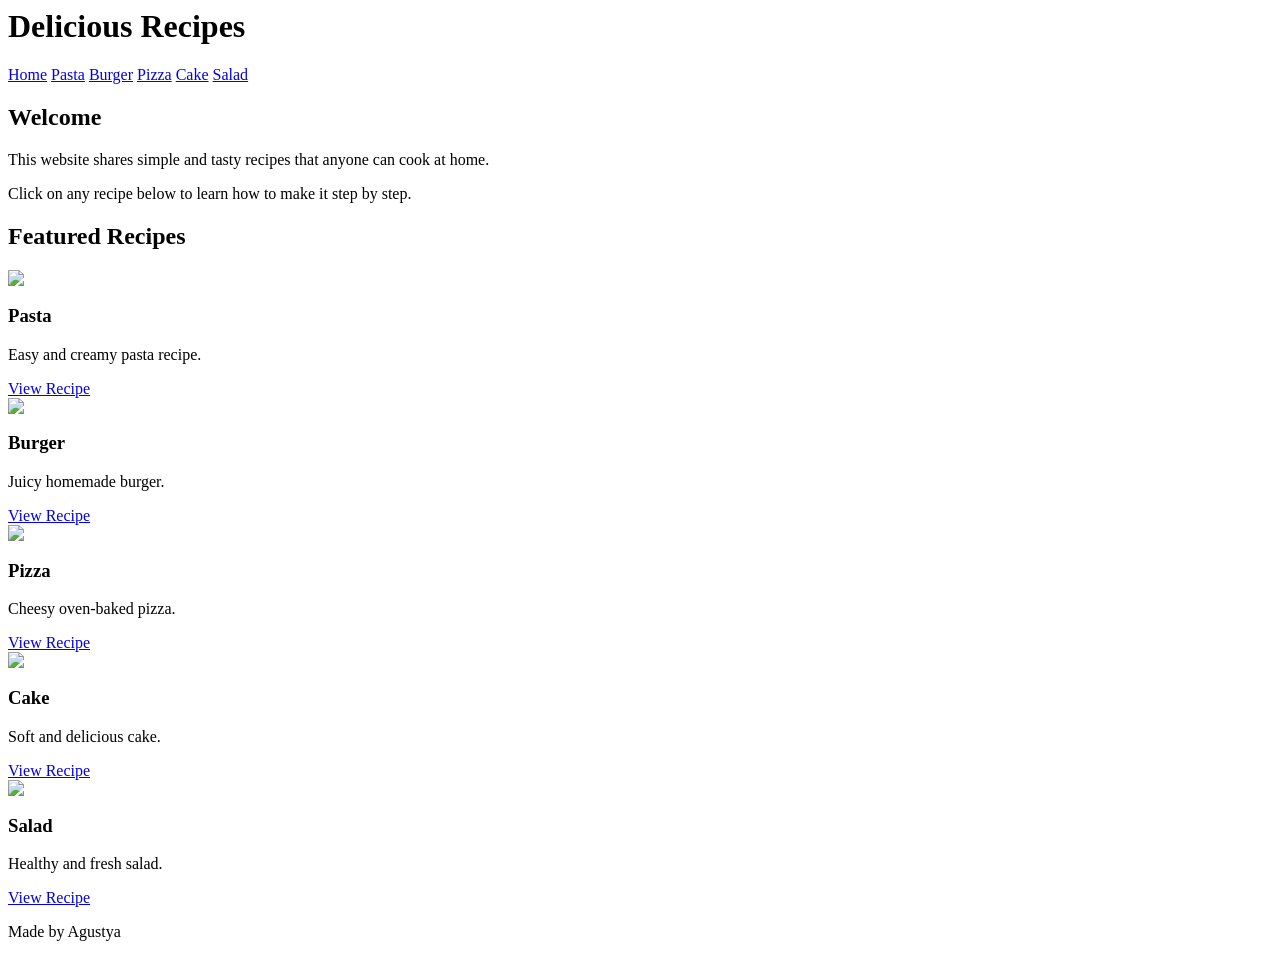
==== index.html @ 198ac28c "Add files via upload" ====
<html>
<head>
<title>Delicious Recipes</title>
<link rel="stylesheet" href="css/styles.css">
</head>

<body>

<header>
<h1>Delicious Recipes</h1>

<nav>
<a href="index.html">Home</a>
<a href="recipe1.html">Pasta</a>
<a href="recipe2.html">Burger</a>
<a href="recipe3.html">Pizza</a>
<a href="recipe4.html">Cake</a>
<a href="recipe5.html">Salad</a>
</nav>
</header>

<main>

<section>
<h2>Welcome</h2>
<p>This website shares simple and tasty recipes that anyone can cook at home.</p>
<p>Click on any recipe below to learn how to make it step by step.</p>
</section>

<section>
<h2>Featured Recipes</h2>

<div class="recipes">

<div class="card">
<img src="images/pasta.jpg">
<h3>Pasta</h3>
<p>Easy and creamy pasta recipe.</p>
<a href="recipe1.html">View Recipe</a>
</div>

<div class="card">
<img src="images/burger.jpg">
<h3>Burger</h3>
<p>Juicy homemade burger.</p>
<a href="recipe2.html">View Recipe</a>
</div>

<div class="card">
<img src="images/pizza.jpg">
<h3>Pizza</h3>
<p>Cheesy oven-baked pizza.</p>
<a href="recipe3.html">View Recipe</a>
</div>

<div class="card">
<img src="images/cake.jpg">
<h3>Cake</h3>
<p>Soft and delicious cake.</p>
<a href="recipe4.html">View Recipe</a>
</div>

<div class="card">
<img src="images/salad.jpg">
<h3>Salad</h3>
<p>Healthy and fresh salad.</p>
<a href="recipe5.html">View Recipe</a>
</div>

</div>
</section>

</main>

<footer>
<p>Made by Agustya</p>
</footer>

</body>
</html>
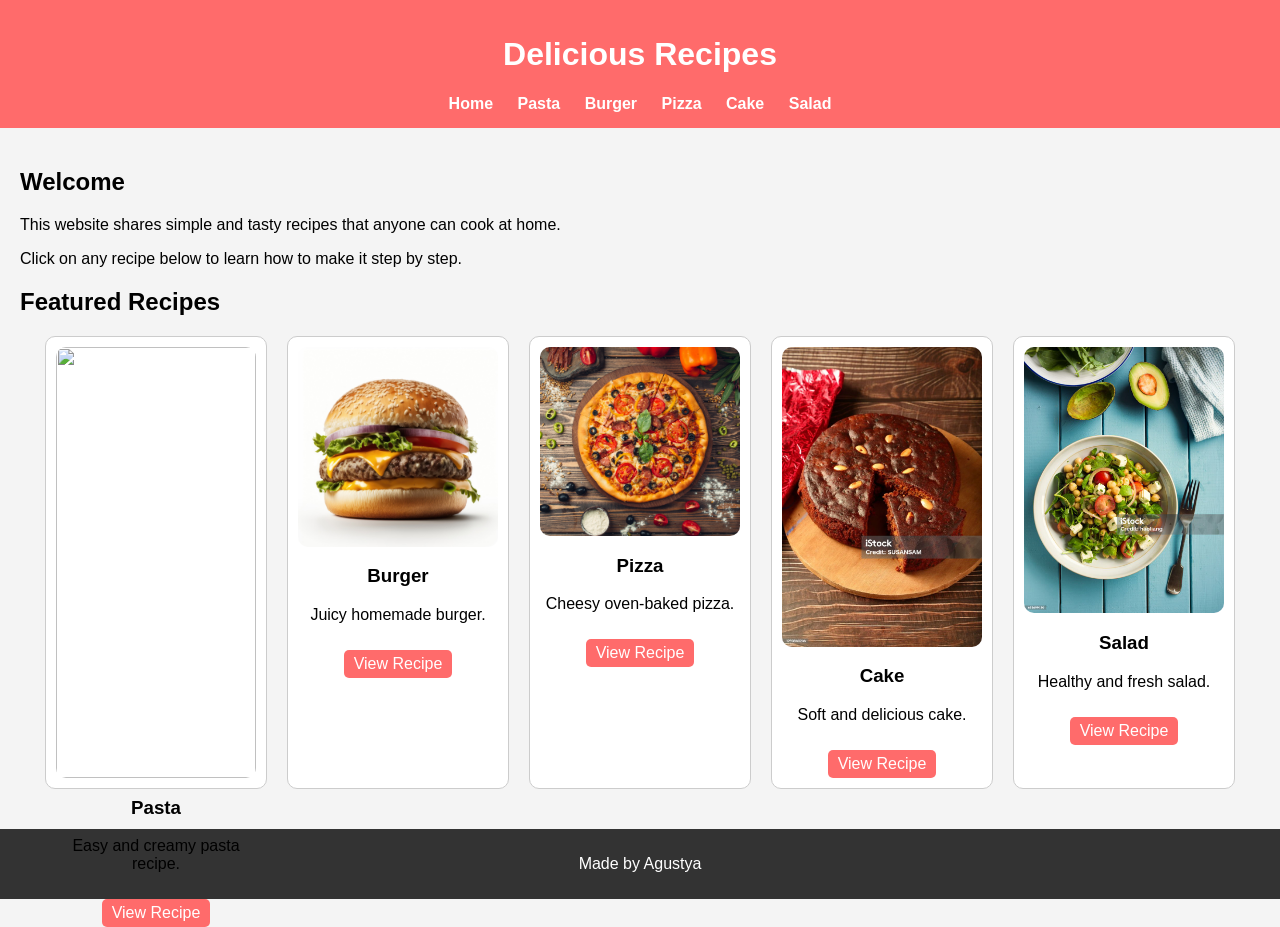
==== commit a38e5b24: "Fix HTML formatting and update image paths" ====
--- a/index.html
+++ b/index.html
@@ -1,7 +1,7 @@
 <html>
 <head>
 <title>Delicious Recipes</title>
-<link rel="stylesheet" href="css/styles.css">
+<link rel="stylesheet" href="styles.css">
 </head>
 
 <body>
@@ -33,35 +33,35 @@
 <div class="recipes">
 
 <div class="card">
-<img src="images/pasta.jpg">
+<img src="pasta.jpg">
 <h3>Pasta</h3>
 <p>Easy and creamy pasta recipe.</p>
 <a href="recipe1.html">View Recipe</a>
 </div>
 
 <div class="card">
-<img src="images/burger.jpg">
+<img src="burger.jpg">
 <h3>Burger</h3>
 <p>Juicy homemade burger.</p>
 <a href="recipe2.html">View Recipe</a>
 </div>
 
 <div class="card">
-<img src="images/pizza.jpg">
+<img src="pizza.jpg">
 <h3>Pizza</h3>
 <p>Cheesy oven-baked pizza.</p>
 <a href="recipe3.html">View Recipe</a>
 </div>
 
 <div class="card">
-<img src="images/cake.jpg">
+<img src="cake.jpg">
 <h3>Cake</h3>
 <p>Soft and delicious cake.</p>
 <a href="recipe4.html">View Recipe</a>
 </div>
 
 <div class="card">
-<img src="images/salad.jpg">
+<img src="salad.jpg">
 <h3>Salad</h3>
 <p>Healthy and fresh salad.</p>
 <a href="recipe5.html">View Recipe</a>
@@ -77,4 +77,4 @@
 </footer>
 
 </body>
-</html>+</html>
--- a/styles.css
+++ b/styles.css
@@ -0,0 +1,98 @@
+body {
+font-family: Arial;
+margin: 0;
+background-color: #f4f4f4;
+}
+
+header {
+background-color: #ff6b6b;
+color: white;
+padding: 15px;
+text-align: center;
+}
+
+nav {
+margin-top: 10px;
+}
+
+nav a {
+margin: 10px;
+color: white;
+text-decoration: none;
+font-weight: bold;
+}
+
+nav a:hover {
+color: yellow;
+}
+
+main {
+padding: 20px;
+}
+
+.recipes {
+display: flex;
+flex-wrap: wrap;
+gap: 20px;
+justify-content: center;
+}
+
+.card {
+background: white;
+padding: 10px;
+border: 1px solid #ccc;
+width: 200px;
+text-align: center;
+border-radius: 10px;
+}
+
+.card img {
+width: 100%;
+border-radius: 10px;
+}
+
+.card a {
+display: inline-block;
+margin-top: 10px;
+padding: 5px 10px;
+background: #ff6b6b;
+color: white;
+text-decoration: none;
+border-radius: 5px;
+}
+
+.card a:hover {
+background: black;
+}
+
+.recipe-img {
+width: 300px;
+display: block;
+margin: 10px auto;
+border-radius: 10px;
+}
+
+section {
+margin-top: 20px;
+}
+
+footer {
+background: #333;
+color: white;
+text-align: center;
+padding: 10px;
+margin-top: 20px;
+}
+
+@media (max-width: 600px) {
+
+.recipes {
+flex-direction: column;
+align-items: center;
+}
+
+.recipe-img {
+width: 90%;
+}
+
+}
